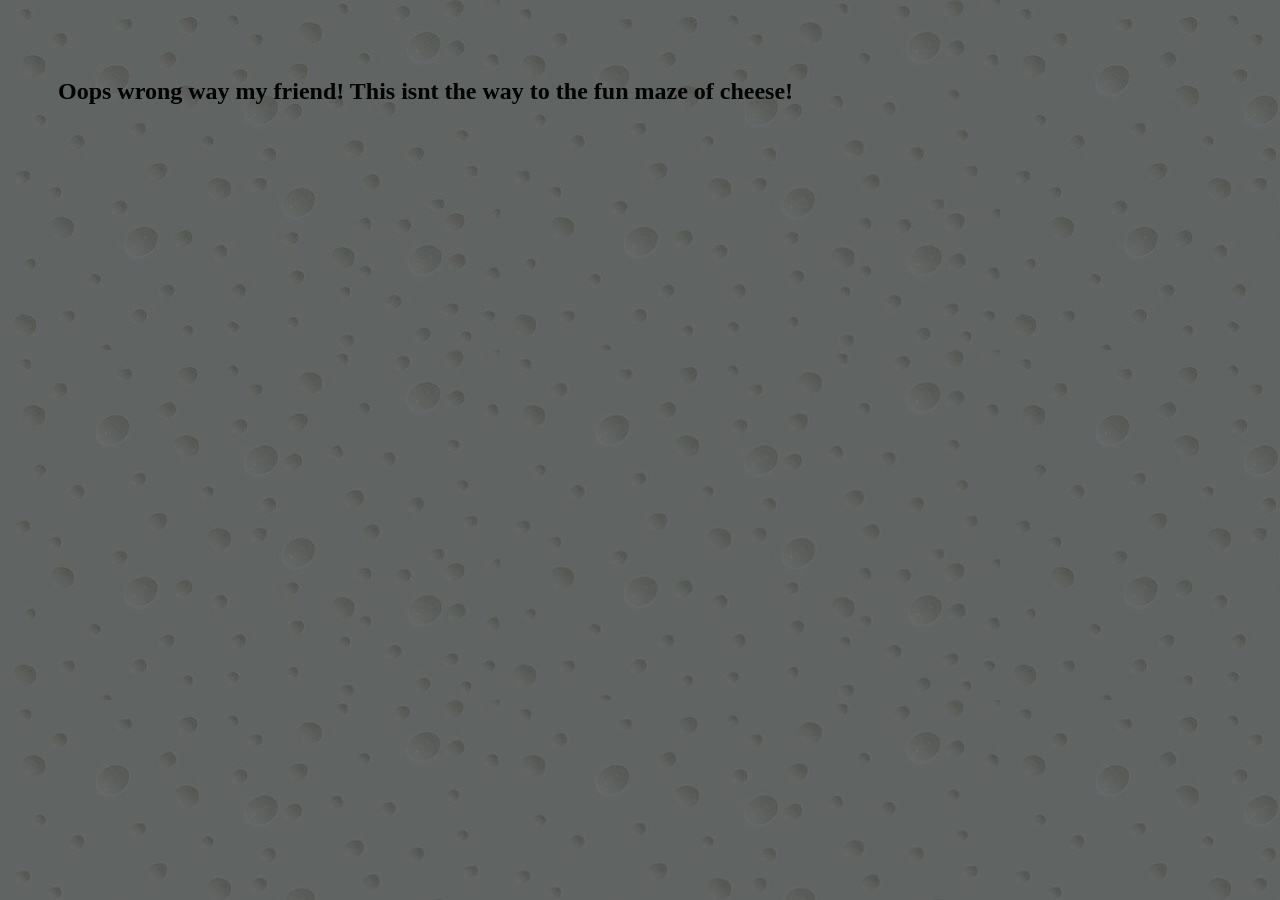
==== environ/env01-1.html @ 3fbc5abc "Worked on page 2 of environ" ====
<!doctype html>
<html lang="en">
<head>
    <meta charset="utf-8">
    <title>Passcode Required</title>
    <link href="env01-1.css" rel="stylesheet" type="text/css">
</head>
<body>
<h2> Oops wrong way my friend! This isnt the way to the fun maze of cheese! </h2>
---- environ/env01-1.css ----
body {
    background-image:url(cheese.2.jpg);
    padding: 50px;
}
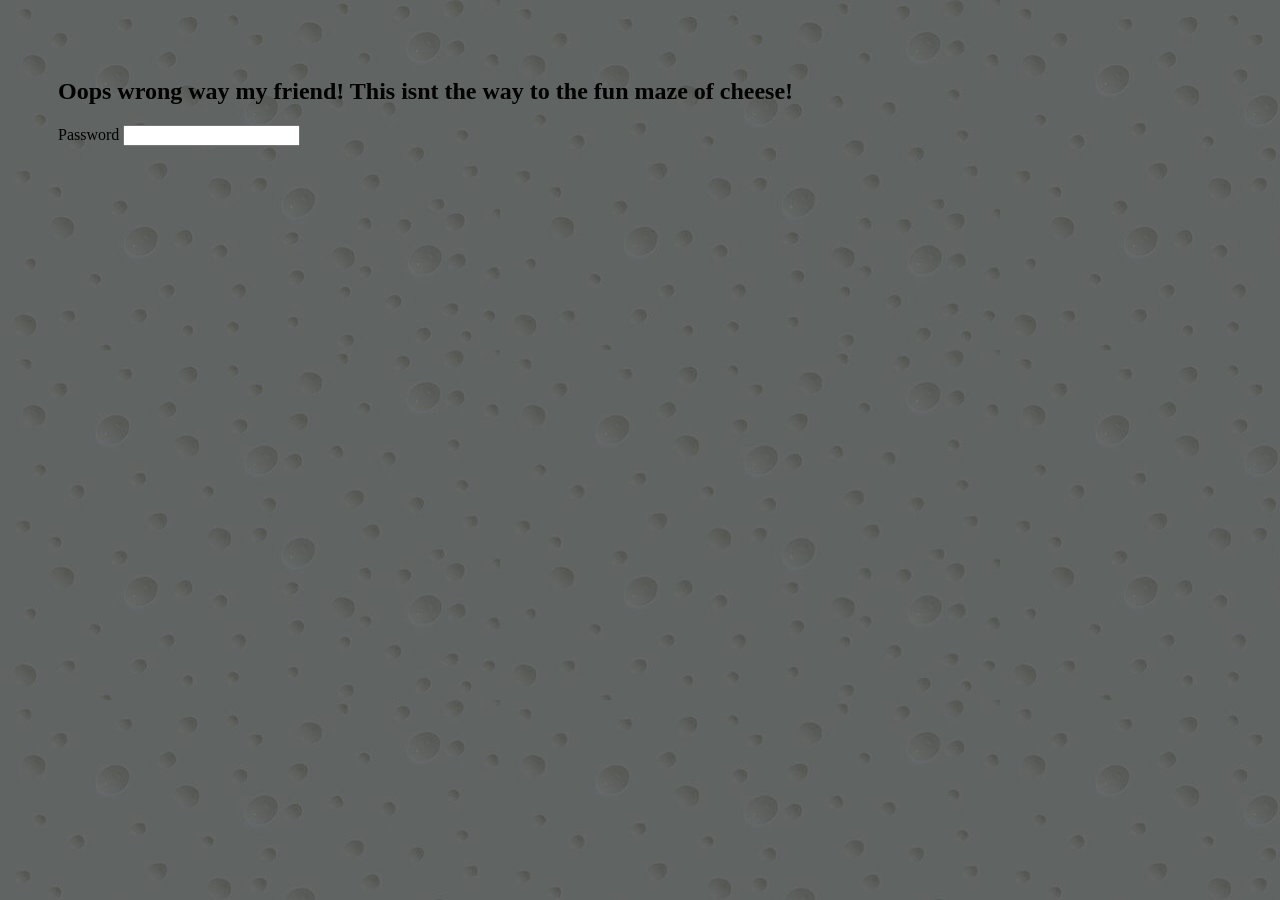
==== commit 42d74ba4: "Environments Added third working environment page with Jquery and js, added to main index" ====
--- a/environ/env01-1.html
+++ b/environ/env01-1.html
@@ -4,6 +4,11 @@
     <meta charset="utf-8">
     <title>Passcode Required</title>
     <link href="env01-1.css" rel="stylesheet" type="text/css">
+    <script src="https://code.jquery.com/jquery-3.7.1.min.js"></script>
+    <script src="env01-1.js" defer></script>
 </head>
-<body>
-<h2> Oops wrong way my friend! This isnt the way to the fun maze of cheese! </h2>+<body> 
+<h2> Oops wrong way my friend! This isnt the way to the fun maze of cheese! </h2>
+Password <input type="password" id="Cheesetacular">
+<a href="env01-2.html"> <div id="output"></div></a>
+</body>
